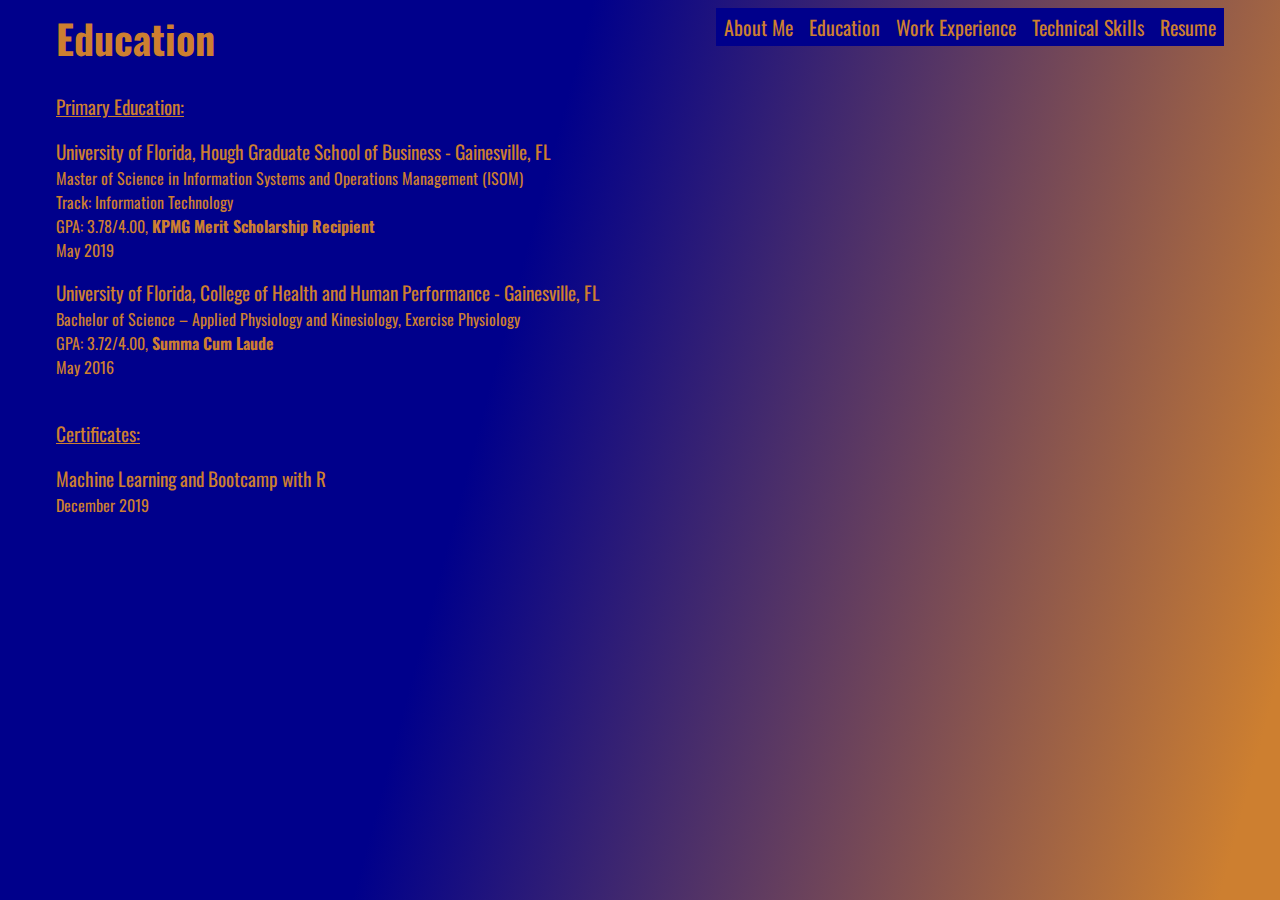
==== education.html @ 59038f4d "Add files via upload" ====
<html>
    <head>
        <title>Education</title>
        <link rel="stylesheet" type="text/css" href="dropdown.css">
        <style>
            @import url('https://fonts.googleapis.com/css2?family=Oswald&display=swap');
            body{
                font-family: 'Oswald', sans-serif;
                padding: 0 3em 0 3em;
                background-image: linear-gradient(105deg, darkblue 39%, #cd7f30 96%);
                color: #cd7f30;
            }
            ul{
                list-style:square;
            }
            #name{
                font-size: 40px;
            }
            #cert{
                color: #cd7f30;
                text-decoration: none;
            }
            /* Add a black background color to the top navigation */
            .topnav {
              float: right;
              background-color: darkblue;
              overflow: hidden;
            }

            /* Style the links inside the navigation bar */
            .topnav a {
              float: left;
              color: #cd7f30;
              text-align: center;
              padding: 4px 8px;
              text-decoration: none;
              font-size: 20px;
            }

            /* Change the color of links on hover */
            .topnav a:hover {
              background-color: #cd7f30;
              color: darkblue;
            }
        </style>
    </head>
    <body>
        <b id="name">Education</b>
        <div class="topnav">
            <a href="Main.html">About Me</a>
            <a class="active" href="#">Education</a>
            <a href="work_experience.html">Work Experience</a>
            <a href="technical_skills.html">Technical Skills</a>
            <a href="Samantha_Mays_Resume.pdf" download target="_blank">Resume</a>
        </div><br><br>
        <big><u>Primary Education:</u></big>
        <p><big>University of Florida, Hough Graduate School of Business - Gainesville, FL</big><br> 
            Master of Science in Information Systems and Operations Management (ISOM)<br>
            Track: Information Technology <br>
            GPA: 3.78/4.00, <b>KPMG Merit Scholarship Recipient</b> <br>
            May 2019</p>
 
        <p><big>University of Florida, College of Health and Human Performance - Gainesville, FL</big><br>		   	    	         
        Bachelor of Science – Applied Physiology and Kinesiology, Exercise Physiology<br>                 		 
        GPA: 3.72/4.00, <b> Summa Cum Laude </b> <br>
        May 2016</p> <br>
        
        <big><u>Certificates:</u></big>
        <p>
            <big><a href="R_Class_Certification.pdf" download target="_blank" id="cert">Machine Learning and Bootcamp with R </a></big><br>
        December 2019</p>
       
    </body>
</html>
---- dropdown.css ----
@import url('https://fonts.googleapis.com/css2?family=Oswald&display=swap');
/* Add a black background color to the top navigation */
.topnav {
  float: right;
  background-color: white;
  overflow: hidden;
}

/* Style the links inside the navigation bar */
.topnav a {
  float: left;
  color: darkblue;
  text-align: center;
  padding: 4px 8px;
  text-decoration: none;
  font-size: 20px;
}

/* Change the color of links on hover */
.topnav a:hover {
  background-color: #ddd;
  color: maroon;
}
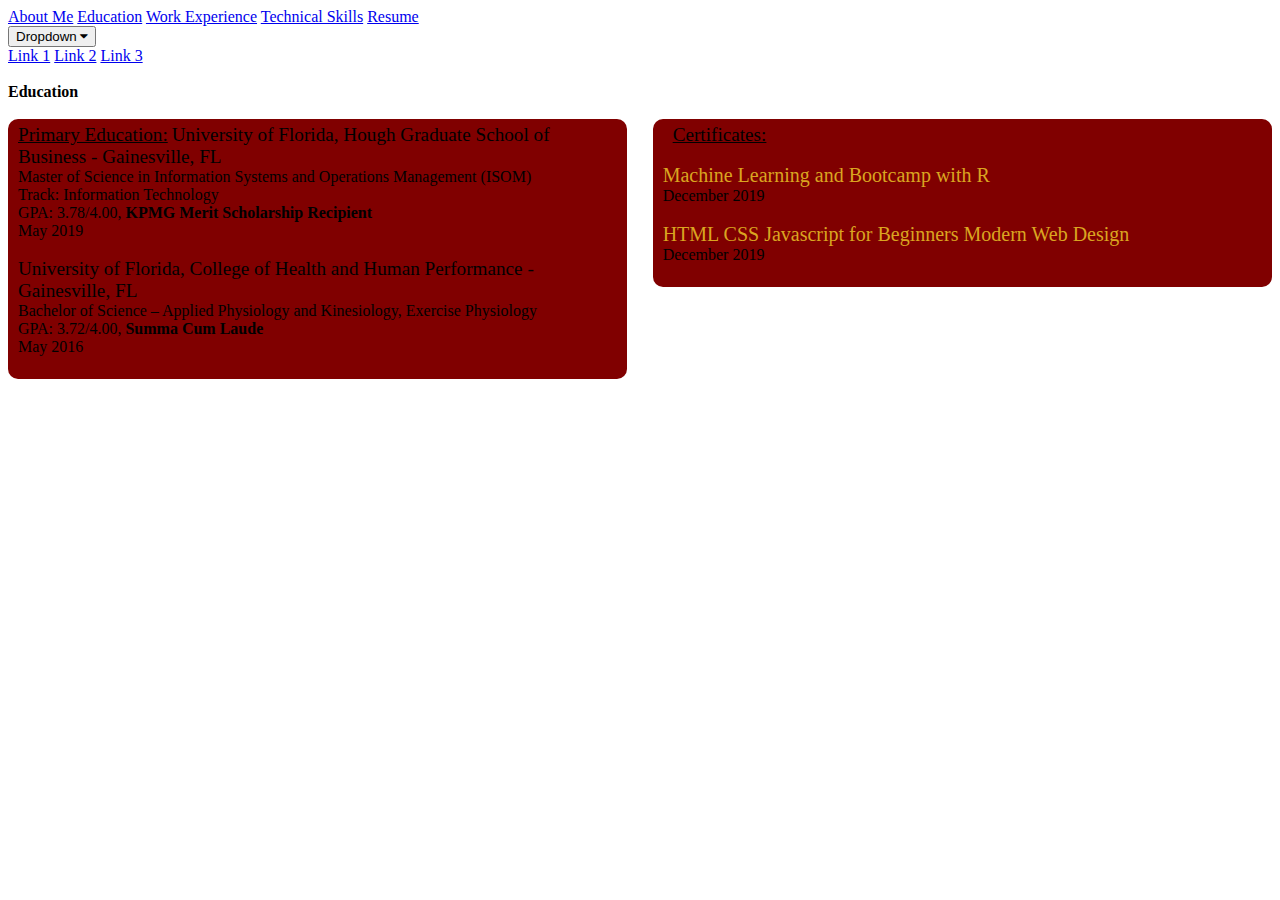
==== commit 1061312e: "Update education.html" ====
--- a/education.html
+++ b/education.html
@@ -1,74 +1,109 @@
 <html>
-    <head>
-        <title>Education</title>
-        <link rel="stylesheet" type="text/css" href="dropdown.css">
-        <style>
-            @import url('https://fonts.googleapis.com/css2?family=Oswald&display=swap');
-            body{
-                font-family: 'Oswald', sans-serif;
-                padding: 0 3em 0 3em;
-                background-image: linear-gradient(105deg, darkblue 39%, #cd7f30 96%);
-                color: #cd7f30;
-            }
-            ul{
-                list-style:square;
-            }
-            #name{
-                font-size: 40px;
-            }
-            #cert{
-                color: #cd7f30;
-                text-decoration: none;
-            }
-            /* Add a black background color to the top navigation */
-            .topnav {
-              float: right;
-              background-color: darkblue;
-              overflow: hidden;
-            }
+<head>
+    <title>Education</title>
+    <meta name="viewport" content="width=device-width, initial-scale=1.0">
+    <link rel="stylesheet" href="https://cdnjs.cloudflare.com/ajax/libs/font-awesome/4.7.0/css/font-awesome.min.css">
+    <link rel="stylesheet" href="navbar.css">
+    <style>
+        .certLabel{
+            background-color: maroon;
+            padding: 5px 10px;
+            border-radius: 10px;
+            width: 50%;
+        }
+         *{
+            box-sizing: border-box;
+        }
+        .column1{
+            float: left;
+            width: 49%;
+            padding: 5px;
+            background-color: maroon;
+            padding: 5px 10px;
+            border-radius: 10px;
+        }
+         .column2 {
+            float: right;
+            width: 49%;
+            padding: 5px;
+            background-color: maroon;
+            padding: 5px 10px;
+            border-radius: 10px;
+        }
+        #cert{
+            color: goldenrod;
+            text-decoration: none;
+            font-size: 20px;
+            font-weight: 400;
+        }
+    </style>
+</head>
+<body>
 
-            /* Style the links inside the navigation bar */
-            .topnav a {
-              float: left;
-              color: #cd7f30;
-              text-align: center;
-              padding: 4px 8px;
-              text-decoration: none;
-              font-size: 20px;
-            }
+     <div class="navbar">
+<a href="Main.html">About Me</a>
+<a class="active" href="#">Education</a>
+<a href="work_experience.html">Work Experience</a>
+<a href="technical_skills.html">Technical Skills</a>
+<a href="Samantha_Mays_Resume.pdf" download target="_blank">Resume</a>
+<div class="dropdown">
+<button class="dropbtn" onclick="myFunction()">Dropdown
+<i class="fa fa-caret-down"></i>
+</button>
+<div class="dropdown-content" id="myDropdown">
+<a href="#">Link 1</a>
+<a href="#">Link 2</a>
+<a href="#">Link 3</a>
+</div>
+</div> 
+</div>
+    <br>
+    <b class="title">Education</b><br><br>
+    <div class="column1">
+    <div>
+    <big><u>Primary Education:</u></big>
+    <big>University of Florida, Hough Graduate School of Business - Gainesville, FL</big><br> 
+        Master of Science in Information Systems and Operations Management (ISOM)<br>
+        Track: Information Technology <br>
+        GPA: 3.78/4.00, <b>KPMG Merit Scholarship Recipient</b> <br>
+        May 2019</div><br>
 
-            /* Change the color of links on hover */
-            .topnav a:hover {
-              background-color: #cd7f30;
-              color: darkblue;
-            }
-        </style>
-    </head>
-    <body>
-        <b id="name">Education</b>
-        <div class="topnav">
-            <a href="Main.html">About Me</a>
-            <a class="active" href="#">Education</a>
-            <a href="work_experience.html">Work Experience</a>
-            <a href="technical_skills.html">Technical Skills</a>
-            <a href="Samantha_Mays_Resume.pdf" download target="_blank">Resume</a>
-        </div><br><br>
-        <big><u>Primary Education:</u></big>
-        <p><big>University of Florida, Hough Graduate School of Business - Gainesville, FL</big><br> 
-            Master of Science in Information Systems and Operations Management (ISOM)<br>
-            Track: Information Technology <br>
-            GPA: 3.78/4.00, <b>KPMG Merit Scholarship Recipient</b> <br>
-            May 2019</p>
- 
-        <p><big>University of Florida, College of Health and Human Performance - Gainesville, FL</big><br>		   	    	         
-        Bachelor of Science – Applied Physiology and Kinesiology, Exercise Physiology<br>                 		 
-        GPA: 3.72/4.00, <b> Summa Cum Laude </b> <br>
-        May 2016</p> <br>
-        
-        <big><u>Certificates:</u></big>
-        <p>
-            <big><a href="R_Class_Certification.pdf" download target="_blank" id="cert">Machine Learning and Bootcamp with R </a></big><br>
-        December 2019</p>
-       
-    </body>
-</html>+    <div>
+    <big>University of Florida, College of Health and Human Performance - Gainesville, FL</big><br>		   	    	       
+    Bachelor of Science – Applied Physiology and Kinesiology, Exercise Physiology<br>                 		 
+    GPA: 3.72/4.00, <b> Summa Cum Laude </b> <br>
+    May 2016</div><br></div>
+
+    <div class="column2">
+    <big class="certLabel"><u>Certificates:</u></big>
+    <br><br>
+    <div>
+    <a href="R_Class_Certification.pdf" download target="_blank" id="cert">Machine Learning and Bootcamp with R </a><br>
+    December 2019
+    </div><br>
+    <div>
+    <a href="Course_Completion_HTML.pdf" download target="_blank" id="cert">HTML CSS Javascript for Beginners Modern Web Design </a><br>
+    December 2019
+    </div><br>
+
+        </div>
+   <script>
+/* When the user clicks on the button, 
+toggle between hiding and showing the dropdown content */
+function myFunction() {
+document.getElementById("myDropdown").classList.toggle("show");
+}
+
+// Close the dropdown if the user clicks outside of it
+window.onclick = function(e) {
+if (!e.target.matches('.dropbtn')) {
+var myDropdown = document.getElementById("myDropdown");
+if (myDropdown.classList.contains('show')) {
+  myDropdown.classList.remove('show');
+}
+}
+}
+</script>
+</body>
+</html>
+</html>
